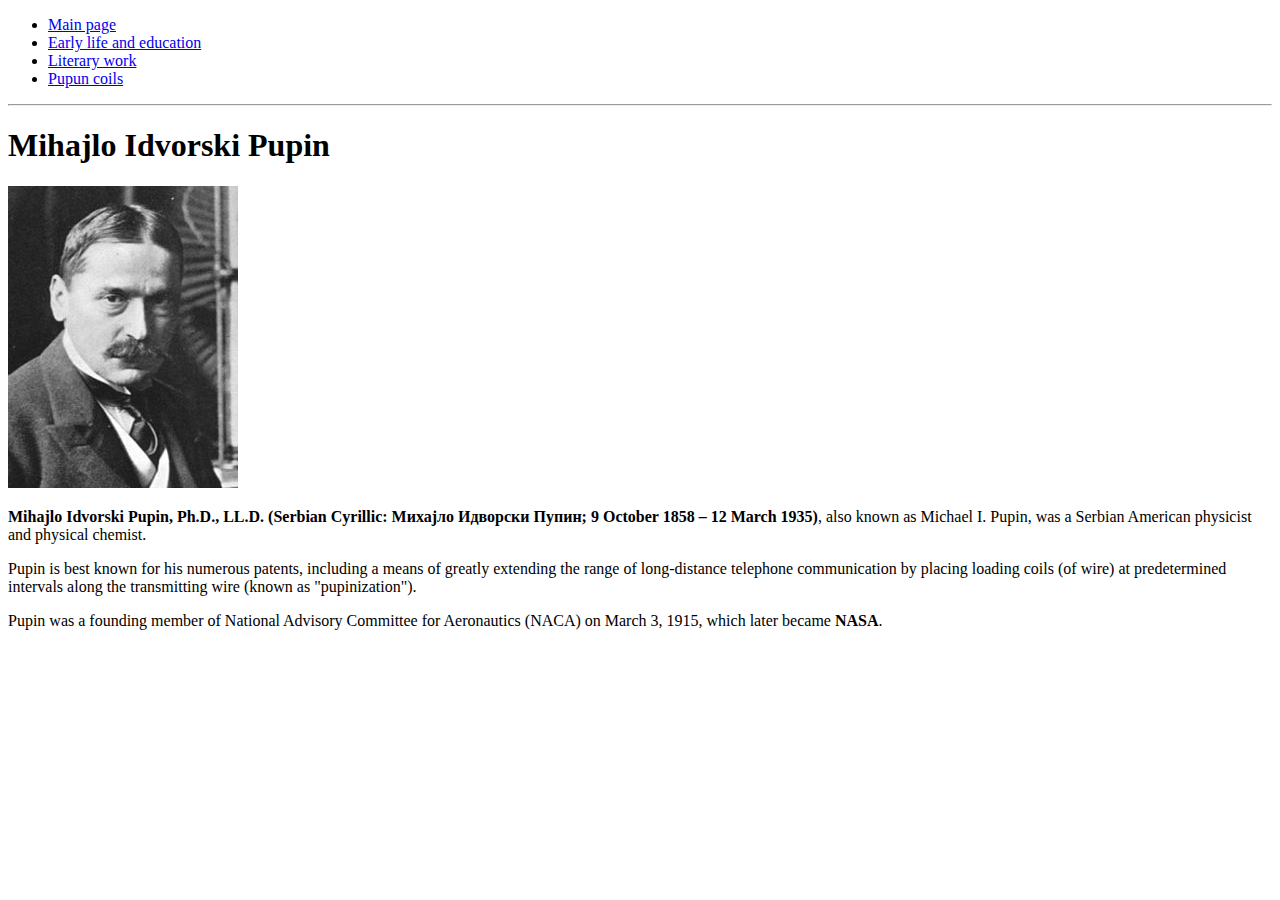
==== IT/pupin/Index.html @ 08d60a42 "Initial commit" ====
<!DOCTYPE HTML>
<html>

<head>
<meta charset="UTF-8">
<title>Pupin</title>
</head>

<body>
 <ul>
    <li><a href="Index.html">Main page</a></li>
    <li><a href="early-life-and-education.html">Early life and education</a></li>
    <li><a href="literary-work.html">Literary work</a></li>
    <li><a href="pupin-coils.html">Pupun coils</a></li>
 </ul>
 <hr>
<h1>Mihajlo Idvorski Pupin</h1>
    <img src="pupin.jpg" alt="Mihajlo Idvorski Pupin"> <br>
    <p aling="left"><strong>Mihajlo Idvorski Pupin, Ph.D., LL.D. (Serbian Cyrillic: Михајло Идворски Пупин; 9 October 1858 – 12 March 1935)</strong>, also known as Michael I. Pupin, was a Serbian American physicist and physical chemist.</p> 

    <p>Pupin is best known for his numerous patents, including a means of greatly extending the range of long-distance telephone communication by placing loading coils (of wire) at predetermined intervals along the transmitting wire (known as "pupinization").</p> 

    <p>Pupin was a founding member of National Advisory Committee for Aeronautics (NACA) on March 3, 1915, which later became <strong>NASA</strong>.</p>
    
    
    
    
    
</body>

</html>
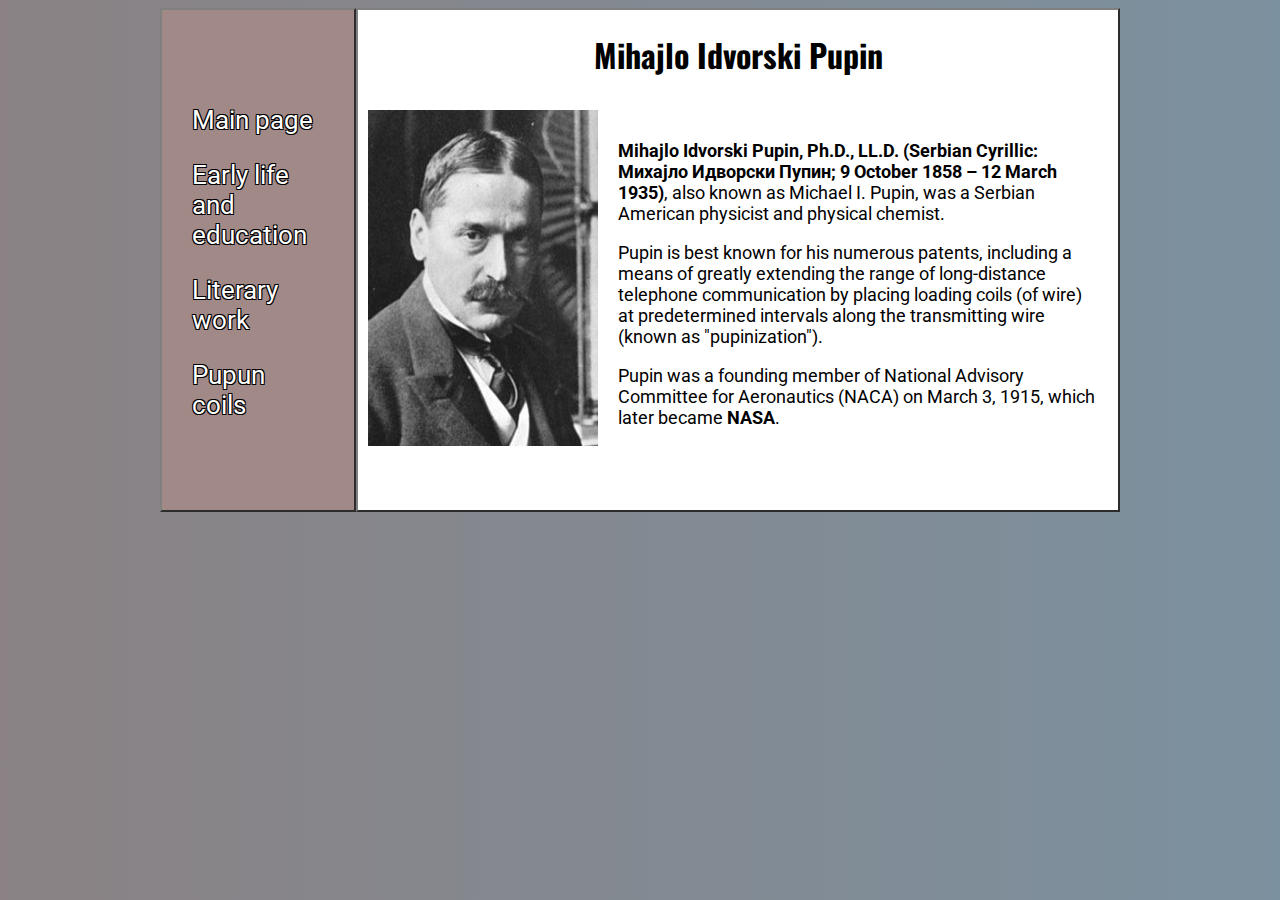
==== commit 65bae50e: "pupin css" ====
--- a/IT/pupin/Index.html
+++ b/IT/pupin/Index.html
@@ -4,28 +4,36 @@
 <head>
 <meta charset="UTF-8">
 <title>Pupin</title>
+<link href="style.css" rel="stylesheet" >
+<link href="https://fonts.googleapis.com/css?family=Oswald:400,700|Roboto:400,400i,700,700i&display=swap&subset=latin-ext" rel="stylesheet">
 </head>
 
 <body>
- <ul>
-    <li><a href="Index.html">Main page</a></li>
-    <li><a href="early-life-and-education.html">Early life and education</a></li>
-    <li><a href="literary-work.html">Literary work</a></li>
-    <li><a href="pupin-coils.html">Pupun coils</a></li>
- </ul>
- <hr>
-<h1>Mihajlo Idvorski Pupin</h1>
-    <img src="pupin.jpg" alt="Mihajlo Idvorski Pupin"> <br>
-    <p aling="left"><strong>Mihajlo Idvorski Pupin, Ph.D., LL.D. (Serbian Cyrillic: Михајло Идворски Пупин; 9 October 1858 – 12 March 1935)</strong>, also known as Michael I. Pupin, was a Serbian American physicist and physical chemist.</p> 
+<div id="container">
+   <nav>
+    <ul>
+        <li><a href="Index.html">Main page</a></li>
+        <li><a href="early-life-and-education.html">Early life and education</a></li>
+        <li><a href="literary-work.html">Literary work</a></li>
+        <li><a href="pupin-coils.html">Pupun coils</a></li>
+    </ul>
+   </nav>
+    <main>
+    <h1>Mihajlo Idvorski Pupin</h1>
+      <div id="indexcontent">
+        <img id="slikaindex" src="pupin.jpg" alt="Mihajlo Idvorski Pupin">
+        <div>
+          <p id="indextext"> <strong>Mihajlo Idvorski Pupin, Ph.D., LL.D. (Serbian Cyrillic: Михајло Идворски Пупин; 9 October 1858 – 12 March 1935)</strong>, also known as Michael I. Pupin, was a Serbian American physicist and physical chemist.</p> 
 
-    <p>Pupin is best known for his numerous patents, including a means of greatly extending the range of long-distance telephone communication by placing loading coils (of wire) at predetermined intervals along the transmitting wire (known as "pupinization").</p> 
+        <p>Pupin is best known for his numerous patents, including a means of greatly extending the range of long-distance telephone communication by placing loading coils (of wire) at predetermined intervals along the transmitting wire (known as "pupinization").</p> 
 
-    <p>Pupin was a founding member of National Advisory Committee for Aeronautics (NACA) on March 3, 1915, which later became <strong>NASA</strong>.</p>
-    
-    
-    
-    
-    
+        <p>Pupin was a founding member of National Advisory Committee for Aeronautics (NACA) on March 3, 1915, which later became <strong>NASA</strong>.</p>
+        </div>
+</div> 
+
+</main>
+
+ </div>   
 </body>
 
 </html>--- a/IT/pupin/style.css
+++ b/IT/pupin/style.css
@@ -0,0 +1,118 @@
+body {
+    font-family: 'Roboto', sans-serif;
+    background: linear-gradient(270deg, #51bdf0, #8a8284);
+    background-size: 400% 400%;
+
+    -webkit-animation: AnimationName 21s ease infinite;
+    -moz-animation: AnimationName 21s ease infinite;
+    animation: AnimationName 21s ease infinite;
+
+    @-webkit-keyframes AnimationName {
+        0%{background-position:0% 50%}
+        50%{background-position:100% 50%}
+        100%{background-position:0% 50%}
+    }
+    @-moz-keyframes AnimationName {
+        0%{background-position:0% 50%}
+        50%{background-position:100% 50%}
+        100%{background-position:0% 50%}
+    }
+    @keyframes AnimationName {
+        0%{background-position:0% 50%}
+        50%{background-position:100% 50%}
+        100%{background-position:0% 50%}
+}
+}
+p {font-size: 18px;}
+a:active,
+a:link {
+    text-decoration: none;
+    color: white;
+}
+a:hover {
+    text-decoration: none;
+    color: #d5ffe4;
+    
+}
+a:visited {
+    text-decoration: none;
+    color: white;
+}
+#container {
+    display: flex;
+    max-width: 960px;
+    margin: 0 auto;
+    background: white;
+    
+}
+nav {
+    width: 60%;
+    height: 50vh;
+    padding-top: 50px;
+    font-size: 26px;
+    border: 2px outset gray;
+    background: #a18988;
+    text-shadow: -1px -1px 0 #000, 1px -1px 0 #000, -1px 1px 0 #000, 1px 1px 0 #000;
+        
+}
+main {
+    border: 2px outset gray;
+    
+}
+nav ul {
+    list-style: none;
+    padding: 10px;
+    margin: 10px 20px;
+    
+}
+nav ul li {
+    margin: 25px 0;
+}
+
+h1,
+h2,
+h3,
+h4 {
+    font-family: 'Oswald', sans-serif;
+    text-align: center;
+    
+}
+
+#indexcontent {
+    display: flex;
+    justify-content: space-between;
+    padding: 10px;
+
+}
+#slikaindex {
+    margin-right: 10px;
+    
+}
+#indextext {
+    margin-top: 30px;
+}
+#slikacoils {
+    height: 380px;
+    margin-right: 10px
+}
+#navlife {
+    height: 250vh;
+}
+main p {
+    margin-left: 10px;
+    margin-right: 10px;
+}
+#slikalife {
+    display: block;
+    margin: 10px auto;
+}
+ td{
+    border: 1px solid black;
+     padding: 2px 5px;
+    
+}
+table {
+    border-spacing: 0;
+    padding: 0 5px;
+    text-align: center
+}